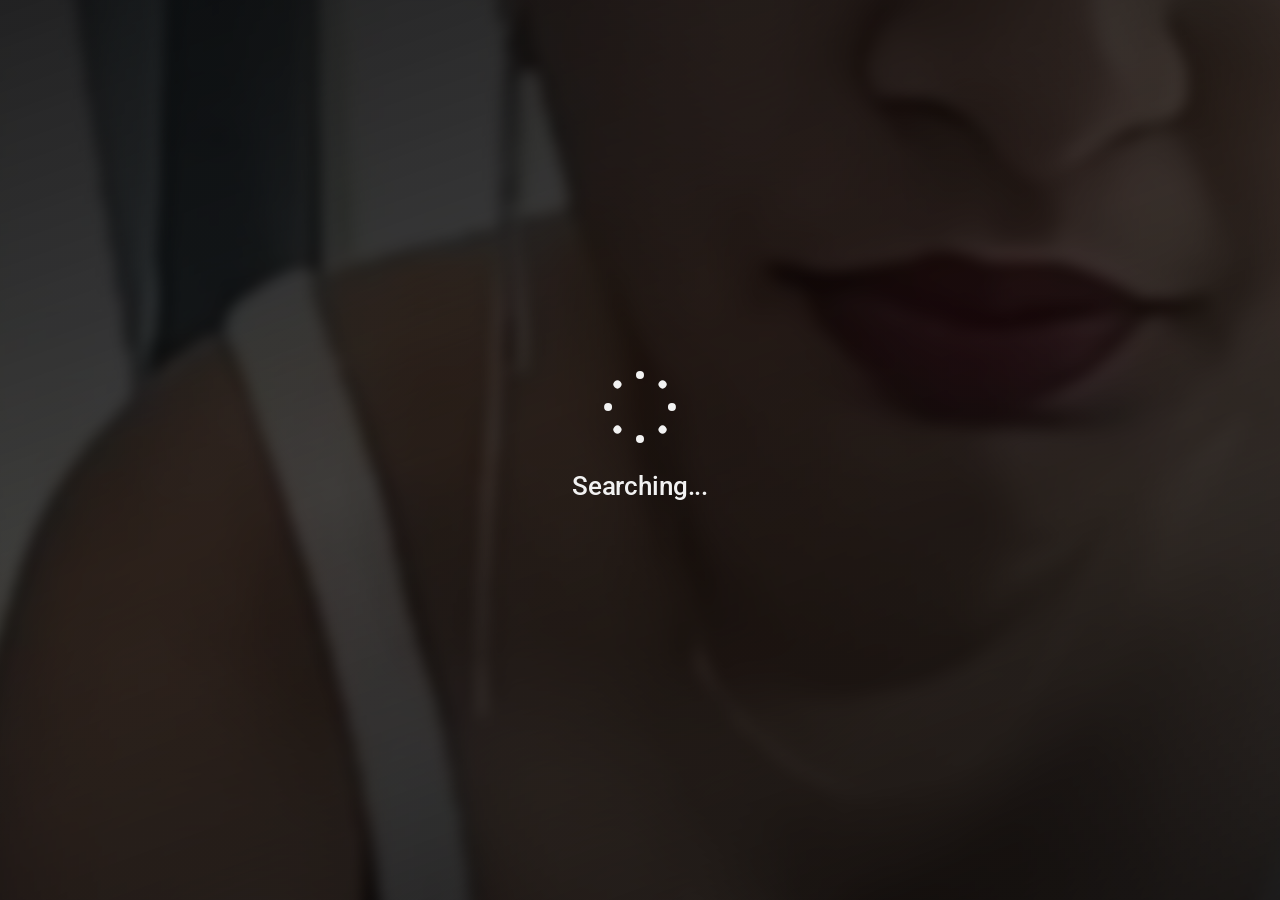
==== profile.html @ 3fb15b71 "Update profile.html" ====
<!DOCTYPE html>
<html lang="en">
<head>

    <script>
    if (sessionStorage.getItem("showFinding") !== "no") {
        sessionStorage.setItem("showFinding", "yes");
        window.location.replace("index.html");
    } else {
        sessionStorage.removeItem("showFinding");
    }
</script>

    <meta charset="UTF-8">
    <meta
        name="viewport"
        content="width=device-width, initial-scale=1.0, viewport-fit=cover"
    >

    <title>Video Call</title>

    <!-- Google Font -->
    <link rel="preconnect" href="https://fonts.googleapis.com">
    <link rel="preconnect" href="https://fonts.gstatic.com" crossorigin>

    <link
        href="https://fonts.googleapis.com/css2?family=Inter:wght@400;500;600;700;800&display=swap"
        rel="stylesheet"
    >

    <!-- Font Awesome -->
    <link
        rel="stylesheet"
        href="https://cdnjs.cloudflare.com/ajax/libs/font-awesome/6.7.2/css/all.min.css"
    >

    <!-- Main CSS -->
    <link rel="stylesheet" href="style.css">
    <link rel="stylesheet" href="connecting.css">

</head>


<body>

    <!-- =========================================
     CONNECTING SCREEN
========================================= -->

<div id="connectingScreen" class="connecting-screen" aria-hidden="true">

    <div class="connecting-content">

        <div class="connecting-call">

            <div class="connecting-ring"></div>

            <div class="connecting-icon">
                <i class="fa-solid fa-phone"></i>

                
            </div>

        </div>


        <h2 class="connecting-title">
            Connecting...
        </h2>

        <p class="connecting-subtitle">
            Please wait a moment
        </p>


        <div class="connecting-wave" aria-hidden="true">
            <span></span>
            <span></span>
            <span></span>
            <span></span>
            <span></span>
            <span></span>
            <span></span>
            <span></span>
            <span></span>
        </div>


        <div class="connecting-info">

            <div class="connecting-info-item">
                <i class="fa-solid fa-shield-halved"></i>
                <span>Secure</span>
            </div>

            <div class="connecting-divider"></div>

            <div class="connecting-info-item">
                <i class="fa-solid fa-lock"></i>
                <span>Private</span>
            </div>

            <div class="connecting-divider"></div>

            <div class="connecting-info-item">
                <i class="fa-solid fa-signal"></i>
                <span>High Quality</span>
            </div>

        </div>

    </div>

</div>

    <!-- =========================================================
         BACKGROUND
    ========================================================== -->

    <div class="background-layer" aria-hidden="true">

        <video
            id="backgroundVideo"
            class="background-video"
            autoplay
            muted
            loop
            playsinline
            preload="auto"
        >
            <source
                src="assets/videos/background.mp4"
                type="video/mp4"
            >
        </video>

        <div class="background-overlay"></div>
        <div class="background-vignette"></div>

    </div>


    <!-- =========================================================
         PAGE
    ========================================================== -->

    <main class="content-layer">


        <!-- =====================================================
             ACTIVE NOW
        ====================================================== -->

        <div
            class="status-section"
            aria-label="Current profile status"
        >

            <span
                class="status-dot"
                aria-hidden="true"
            ></span>

            <span class="status-text">
                ACTIVE NOW
            </span>

        </div>


        <!-- =====================================================
             PROFILE SECTION
        ====================================================== -->

        <section
            class="profile-section"
            aria-label="Profile"
        >


            <!-- PREVIOUS -->

            <button
                type="button"
                id="previousProfile"
                class="profile-nav profile-nav--previous"
                aria-label="Previous profile"
            >

                <i
                    class="fa-solid fa-chevron-left"
                    aria-hidden="true"
                ></i>

            </button>


            <!-- PROFILE CONTENT -->

            <div class="profile-content">


                <!-- PROFILE PHOTO -->

                <div class="profile-image-wrapper">

                    <img
                        id="profileImage"
                        class="profile-image"
                        src="assets/profiles/profile1.jpg"
                        alt="Profile photo"
                    >

                </div>


                <!-- PROFILE INFORMATION -->

                <div class="profile-info">


                    <!-- NAME + VERIFIED -->

                    <div class="profile-name-row">

                        <h1 id="profileName">
                            Monisha
                        </h1>

                        <img
                            id="verifiedBadge"
                            class="verified-badge"
                            src="assets/icons/verified.png"
                            alt="Verified"
                        >

                    </div>


                    <!-- BIO -->

                    <p
                        id="profileBio"
                        class="profile-bio"
                    >
                        I'm Hotter than your ex 💋
                    </p>


                    <!-- PROFILE META -->

                    <div class="profile-meta">


                        <span class="meta-item">

                            <i
                                class="fa-solid fa-location-dot"
                                aria-hidden="true"
                            ></i>

                            <span id="profilePlace">
                                Chennai
                            </span>

                        </span>


                        <span
                            class="meta-separator"
                            aria-hidden="true"
                        >
                            •
                        </span>


                        <span class="meta-item">

                            <i
                                class="fa-solid fa-cake-candles"
                                aria-hidden="true"
                            ></i>

                            <span id="profileAge">
                                26
                            </span>

                        </span>


                        <span
                            class="meta-separator"
                            aria-hidden="true"
                        >
                            •
                        </span>


                        <span class="meta-item">

                            <i
                                class="fa-solid fa-heart"
                                aria-hidden="true"
                            ></i>

                            <span id="profileStatus">
                                Single
                            </span>

                        </span>


                    </div>

                </div>

            </div>


            <!-- NEXT -->

            <button
                type="button"
                id="nextProfile"
                class="profile-nav profile-nav--next"
                aria-label="Next profile"
            >

                <i
                    class="fa-solid fa-chevron-right"
                    aria-hidden="true"
                ></i>

            </button>

        </section>



        <!-- =====================================================
             ACTION CARDS
        ====================================================== -->

        <section
            class="actions-section"
            aria-label="Profile links"
        >


            <!-- =================================================
                 BIO
            ================================================== -->

            <a
                href="https://wa.me/919514858296?text=I+need+Video+call+Demo+%E2%82%B939%2C+now.&utm_source=chatgpt.com"
                class="action-card"
                id="bioCard"
                aria-label="View My Bio"
            >

                <div class="action-icon">

                    <i
                        class="fa-solid fa-video"
                        aria-hidden="true"
                    ></i>

                </div>


                <div class="action-content">

                    <h2>
                        Video Callㅤ [ Demo ]
                    </h2>

                    <p>
                        First 3 Minutes / ₹39
                    </p>

                </div>


                <span
                    class="attention-badge attention-badge--hot"
                >

                    <i
                        class="fa-solid fa-fire"
                        aria-hidden="true"
                    ></i>

                    <span>
                        HOT
                    </span>

                </span>


                

            </a>



            <!-- =================================================
                 INSTAGRAM
            ================================================== -->

            <a
                href="https://wa.me/919514858296?text=I+need+Private+Video+call+%E2%82%B999%2C+now.&utm_source=chatgpt.com"
                class="action-card"
                id="instagramCard"
                aria-label="View My Instagram"
            >

                <div class="action-icon">

                     <i
                        class="fa-solid fa-video"
                        aria-hidden="true"
                    ></i>

                </div>


                <div class="action-content">

                    <h2>
                        Private Call 
                    </h2>

                    <p>
                        First 10 Minutes / ₹99
                    </p>

                </div>


                <span
                    class="attention-badge attention-badge--recommended"
                >

                    <i
                        class="fa-solid fa-star"
                        aria-hidden="true"
                    ></i>

                    <span>
                        RECOMMENDED
                    </span>

                </span>


                

            </a>



            <!-- =================================================
                 STORE
            ================================================== -->

            <a
                href="https://wa.me/919514858296?text=I+need+Real+Meet+%E2%82%B9499%2C+now.&utm_source=chatgpt.com"
                class="action-card"
                id="storeCard"
                aria-label="Visit My Store"
            >

                <div class="action-icon">

                    <i
                        class="fa-brands fa-whatsapp"
                        aria-hidden="true"
                    ></i>

                </div>


                <div class="action-content">

                    <h2>
                        Real Meet
                    </h2>

                    <p>
                        Advance Booking ₹499
                    </p>

                </div>


                <i
                    class="fa-solid fa-chevron-right action-arrow"
                    aria-hidden="true"
                ></i>

            </a>

        </section>



        <!-- =====================================================
             FEATURED IN
        ====================================================== -->

        <section
            class="featured-section"
            aria-label="Featured in"
        >

            <div class="featured-heading">

                <span class="featured-line"></span>

                <span class="featured-title">
                    Featured In
                </span>

                <span class="featured-line"></span>

            </div>


            <div class="featured-logos">

                <img
                    id="brandLogos"
                    src="assets/images/logos.png"
                    alt="Featured brands"
                    class="logos-image"
                >

            </div>

        </section>



        <!-- =====================================================
             FOOTER
        ====================================================== -->

        <footer class="page-footer">

            <span>
                © 2025 All Rights Reserved
            </span>

        </footer>


    </main>


    <!-- JavaScript -->
    <script src="script.js"></script>
    <script src="connecting.js"></script>

</body>

</html>
---- style.css ----
/* =========================================================
   PROFILE LANDING PAGE
   REFERENCE-MATCHED MOBILE LAYOUT
   Target: 360px - 430px
   ========================================================= */

:root {
    --bg: #050505;

    --text: #ffffff;
    --text-soft: rgba(255, 255, 255, 0.78);
    --text-muted: rgba(255, 255, 255, 0.62);

    --border: rgba(255, 255, 255, 0.28);
    --border-soft: rgba(255, 255, 255, 0.17);

    --glass: rgba(15, 15, 15, 0.42);
    --glass-light: rgba(255, 255, 255, 0.08);

    --green: #49ee79;

    --page-x: clamp(14px, 4.2vw, 18px);

    /* Reference approximately 210px at 430px viewport */
    --profile-size: clamp(135px, 36vw, 155px);

    --nav-size: clamp(46px, 12.5vw, 54px);

    --card-height: clamp(76px, 19.8vw, 85px);

    --card-gap: 10px;
}


/* =========================================================
   RESET
   ========================================================= */

*,
*::before,
*::after {
    box-sizing: border-box;
}

html {
    width: 100%;
    height: 100%;
    margin: 0;
    padding: 0;

    overflow: hidden;

    background: var(--bg);

    -webkit-text-size-adjust: 100%;
    text-size-adjust: 100%;
}

body {
    width: 100%;
    height: 100%;
    min-height: 100dvh;

    margin: 0;
    padding: 0;

    overflow: hidden;

    background: var(--bg);

    color: var(--text);

    font-family:
        "Inter",
        system-ui,
        -apple-system,
        BlinkMacSystemFont,
        "Segoe UI",
        sans-serif;

    -webkit-font-smoothing: antialiased;
    -moz-osx-font-smoothing: grayscale;

    text-rendering: optimizeLegibility;
}

button,
a,
img,
video {
    -webkit-tap-highlight-color: transparent;
}

button {
    font: inherit;
}

img {
    display: block;
    max-width: 100%;
}


/* =========================================================
   PAGE
   ========================================================= */

.page-shell {
    position: relative;

    width: 100%;
    height: 100dvh;
    min-height: 100dvh;

    overflow: hidden;

    isolation: isolate;

    background: var(--bg);
}


/* =========================================================
   BACKGROUND
   DO NOT CHANGE VIDEO BLUR / BACKGROUND
   ========================================================= */

.background-layer {
    position: fixed;

    inset: 0;

    z-index: 0;

    width: 100%;
    height: 100dvh;

    overflow: hidden;

    background: #050505;

    pointer-events: none;
}

.background-video {
    position: absolute;

    inset: 0;

    width: 100%;
    height: 100%;

    min-width: 100%;
    min-height: 100%;

    object-fit: cover;
    object-position: center center;

    background: #050505;

    pointer-events: none;

    transform: translateZ(0);
}

.background-overlay {
    position: absolute;

    inset: 0;

    z-index: 1;

    background:
        linear-gradient(
            180deg,
            rgba(0, 0, 0, 0.48) 0%,
            rgba(0, 0, 0, 0.54) 45%,
            rgba(0, 0, 0, 0.68) 100%
        );

    pointer-events: none;
}

.background-vignette {
    position: absolute;

    inset: 0;

    z-index: 2;

    background:
        radial-gradient(
            ellipse at center,
            transparent 34%,
            rgba(0, 0, 0, 0.18) 65%,
            rgba(0, 0, 0, 0.55) 100%
        );

    pointer-events: none;
}


/* =========================================================
   MAIN CONTENT
   ========================================================= */

.content-layer {
    position: relative;

    z-index: 10;

    display: flex;

    flex-direction: column;

    width: 100%;
    height: 100dvh;
    min-height: 100dvh;

    padding-top: max(36px, env(safe-area-inset-top));
    padding-right: var(--page-x);
    padding-left: var(--page-x);
    padding-bottom: max(16px, env(safe-area-inset-bottom));

    overflow: hidden;
}


/* =========================================================
   ACTIVE NOW
   ========================================================= */

.status-section {
    position: relative;

    display: inline-flex;

    align-items: center;
    justify-content: center;

    align-self: center;

    width: fit-content;

    height: 30px;
    min-height: 30px;

    margin: 0 0 45px;

    padding: 0 16px;

    gap: 8px;

    border: 1px solid rgba(255, 255, 255, 0.42);

    border-radius: 999px;

    background: rgba(30, 30, 30, 0.30);

    backdrop-filter: blur(17px) saturate(120%);

    box-shadow:
        inset 0 1px 0 rgba(255, 255, 255, 0.10),
        0 6px 18px rgba(0, 0, 0, 0.25);

    flex: 0 0 auto;
}

.status-dot {
    display: block;

    width: 8px;
    height: 8px;

    min-width: 8px;
    min-height: 8px;

    border-radius: 50%;

    background: #4eea7a;

    box-shadow:
        0 0 6px rgba(78, 234, 122, 0.8),
        0 0 14px rgba(78, 234, 122, 0.35);

    animation: activeNowBlink 1.8s ease-in-out infinite;
}

.status-text {
    color: rgba(255, 255, 255, 0.92);

    font-size: 10px;

    font-weight: 700;

    line-height: 1;

    letter-spacing: 0.14em;

    white-space: nowrap;
}

@keyframes activeNowBlink {

    0%,
    100% {
        opacity: 0.55;
        transform: scale(0.88);
    }

    50% {
        opacity: 1;
        transform: scale(1.08);
    }
}


/* =========================================================
   PROFILE SECTION
   ========================================================= */

.profile-section {
    position: relative;

    display: grid;

    grid-template-columns:
        var(--nav-size)
        minmax(0, 1fr)
        var(--nav-size);

    align-items: start;

    justify-items: center;

    width: 100%;

    flex: 0 0 auto;

    gap: 8px;

    margin: 0;
}


/* =========================================================
   PROFILE CONTENT
   ========================================================= */

.profile-content {
    display: flex;

    flex-direction: column;

    align-items: center;
    justify-content: flex-start;

    width: 100%;

    min-width: 0;

    max-width: 260px;

    text-align: center;
}


/* =========================================================
   PROFILE IMAGE
   ========================================================= */

.profile-image-wrapper {
    position: relative;

    width: var(--profile-size);
    height: var(--profile-size);

    flex: 0 0 var(--profile-size);

    padding: 3px;

    border-radius: 50%;

    background:
        linear-gradient(
            145deg,
            rgba(255, 255, 255, 0.62),
            rgba(255, 255, 255, 0.16) 50%,
            rgba(255, 255, 255, 0.38)
        );

    box-shadow:
        0 0 0 1px rgba(255, 255, 255, 0.10),
        0 10px 35px rgba(0, 0, 0, 0.48),
        0 0 32px rgba(255, 255, 255, 0.16);
}

.profile-image-wrapper::before {
    content: "";

    position: absolute;

    inset: -10px;

    z-index: -1;

    border-radius: 50%;

    background:
        radial-gradient(
            circle,
            rgba(255, 255, 255, 0.17) 0%,
            rgba(255, 255, 255, 0.055) 46%,
            transparent 72%
        );

    filter: blur(6px);

    pointer-events: none;
}

.profile-image {
    width: 100%;
    height: 100%;

    border: 1px solid rgba(255, 255, 255, 0.45);

    border-radius: 50%;

    object-fit: cover;
    object-position: center;

    background: #111;

    box-shadow:
        inset 0 0 0 1px rgba(255, 255, 255, 0.10),
        0 4px 20px rgba(0, 0, 0, 0.4);

    transform: translateZ(0);
}


/* =========================================================
   PROFILE INFO
   ========================================================= */

.profile-info {
    width: 100%;

    margin-top: 18px;

    text-align: center;
}

.profile-name-row {
    display: flex;

    align-items: center;
    justify-content: center;

    gap: 1px;

    width: 100%;
    
}

.profile-name-row h1 {
    margin: 0;

    color: #fff;

    font-size: clamp(23px, 6.3vw, 28px);

    font-weight: 700;

    line-height: 1.12;

    letter-spacing: -0.025em;

    white-space: nowrap;
}

.verified-badge {
    width: 30px;
    height: 30px;

    flex: 0 0 18px;

    object-fit: contain;
}


/* =========================================================
   BIO
   ========================================================= */

.profile-info p {
    width: 100%;

    margin: 13px auto 0;

    color: rgba(255, 255, 255, 0.82);

    font-size: clamp(13px, 3.5vw, 16px);

    font-weight: 400;

    line-height: 1.35;

    white-space: nowrap;

    overflow: hidden;

    text-overflow: ellipsis;
}


/* =========================================================
   PROFILE DETAILS
   ========================================================= */

.profile-details {
    display: flex;

    align-items: center;
    justify-content: center;

    flex-wrap: nowrap;

    gap: 8px;

    width: 100%;

    margin-top: 15px;
}

.profile-detail {
    display: inline-flex;

    align-items: center;

    gap: 5px;

    color: rgba(255, 255, 255, 0.92);

    font-size: clamp(8px, 2vw, 10px);

    line-height: 1;

    white-space: nowrap;
}

.profile-detail i {
    font-size: 10px;

    color: #fff;
}

.profile-detail strong {
    font-weight: 500;
}

.profile-detail::after {
    content: none;
}


/* =========================================================
   NAVIGATION BUTTONS
   ========================================================= */

.profile-nav {
    position: relative;

    display: flex;

    align-items: center;
    justify-content: center;

    width: var(--nav-size);
    height: var(--nav-size);

    min-width: var(--nav-size);
    min-height: var(--nav-size);

    margin-top: calc(
        (var(--profile-size) - var(--nav-size)) / 2
    );

    padding: 0;

    border: 1px solid rgba(255, 255, 255, 0.38);

    border-radius: 50%;

    outline: none;

    color: #fff;

    background: rgba(25, 25, 25, 0.28);

    backdrop-filter: blur(13px);
    -webkit-backdrop-filter: blur(13px);

    box-shadow:
        inset 0 1px 0 rgba(255, 255, 255, 0.10),
        0 7px 22px rgba(0, 0, 0, 0.28);

    cursor: pointer;

    touch-action: manipulation;

    transition:
        transform 180ms ease,
        background 180ms ease,
        border-color 180ms ease;
}

.profile-nav i {
    font-size: 18px;

    line-height: 1;
}

.profile-nav:hover {
    background: rgba(255, 255, 255, 0.10);

    border-color: rgba(255, 255, 255, 0.55);

    transform: scale(1.03);
}

.profile-nav:active {
    transform: scale(0.92);
}


/* =========================================================
   PROFILE TRANSITION
   ========================================================= */

.profile-image-wrapper,
.profile-info {
    transition:
        opacity 300ms ease,
        transform 300ms ease;
}

.profile-content.profile-transition-out
.profile-image-wrapper,

.profile-content.profile-transition-out
.profile-info {
    opacity: 0;

    transform:
        translateY(6px)
        scale(0.985);
}

.profile-content.profile-transition-in
.profile-image-wrapper,

.profile-content.profile-transition-in
.profile-info {
    animation:
        profileContentIn 320ms
        cubic-bezier(0.22, 1, 0.36, 1)
        both;
}

@keyframes profileContentIn {

    from {
        opacity: 0;

        transform:
            translateY(6px)
            scale(0.985);
    }

    to {
        opacity: 1;

        transform:
            translateY(0)
            scale(1);
    }
}


/* =========================================================
   ACTION SECTION
   ========================================================= */

.actions-section {
    display: flex;

    flex-direction: column;

    width: 100%;

    gap: var(--card-gap);

    margin-top: 25px;

    flex: 0 0 auto;
}


/* =========================================================
   ACTION CARD
   ========================================================= */

.action-card {
    position: relative;

    display: grid;

    grid-template-columns:
        58px
        minmax(0, 1fr)
        30px;

    align-items: center;

    width: 100%;

    height: var(--card-height);

    min-height: var(--card-height);

    padding:
        10px
        14px
        10px
        12px;

    overflow: hidden;

    border: 1px solid rgba(255, 255, 255, 0.28);

    border-radius: 18px;

    outline: none;

    color: #fff;

    text-decoration: none;

    background:
        linear-gradient(
            135deg,
            rgba(255, 255, 255, 0.095),
            rgba(255, 255, 255, 0.035)
        );

    box-shadow:
        inset 0 1px 0 rgba(255, 255, 255, 0.10),
        0 8px 24px rgba(0, 0, 0, 0.25);

    backdrop-filter: blur(17px) saturate(120%);
    -webkit-backdrop-filter: blur(17px) saturate(120%);

    isolation: isolate;

    touch-action: manipulation;

    transition:
        transform 180ms ease,
        background 180ms ease,
        border-color 180ms ease;
}


/* top highlight */

.action-card::before {
    content: "";

    position: absolute;

    top: 0;
    left: 7%;

    width: 86%;
    height: 1px;

    background:
        linear-gradient(
            90deg,
            transparent,
            rgba(255, 255, 255, 0.28),
            transparent
        );

    pointer-events: none;
}


/* =========================================================
   ACTION ICON
   ========================================================= */

.action-icon {
    display: flex;

    align-items: center;
    justify-content: center;

    width: 48px;
    height: 48px;

    border: 1px solid rgba(255, 255, 255, 0.20);

    border-radius: 14px;

    color: rgba(255, 255, 255, 0.95);

    background:
        linear-gradient(
            145deg,
            rgba(255, 255, 255, 0.14),
            rgba(255, 255, 255, 0.045)
        );

    box-shadow:
        inset 0 1px 0 rgba(255, 255, 255, 0.10),
        0 5px 14px rgba(0, 0, 0, 0.22);

    backdrop-filter: blur(8px);
    -webkit-backdrop-filter: blur(8px);
}

.action-icon i {
    font-size: 22px;

    line-height: 1;

    filter:
        drop-shadow(
            0 2px 5px rgba(0, 0, 0, 0.25)
        );
}


/* =========================================================
   CARD TEXT
   ========================================================= */

.action-content {
    min-width: 0;

    padding: 0 10px;
}

.action-content h2 {
    margin: 0;

    color: rgba(255, 255, 255, 0.98);

    font-size: clamp(15px, 4.15vw, 18px);

    font-weight: 700;

    line-height: 1.2;

    letter-spacing: -0.015em;

    white-space: nowrap;

    overflow: hidden;

    text-overflow: ellipsis;
}

.action-content p {
    margin: 6px 0 0;

    color: rgba(255, 255, 255, 0.72);

    font-size: clamp(12px, 3.3vw, 14px);

    font-weight: 400;

    line-height: 1.2;

    white-space: nowrap;

    overflow: hidden;

    text-overflow: ellipsis;
}


/* =========================================================
   ARROW
   Creates arrow even if HTML doesn't contain one
   ========================================================= */

.action-card::after {
    content: none;

    position: absolute;

    right: 16px;

    top: 50%;

    display: none;

    align-items: center;
    justify-content: center;

    width: 28px;
    height: 28px;

    color: rgba(255, 255, 255, 0.95);

    font-size: 31px;

    font-weight: 300;

    line-height: 1;

    transform:
        translateY(-52%);

    pointer-events: none;
}


/* =========================================================
   BADGES
   ========================================================= */

.attention-badge {
    position: absolute;

    top: 50%;

    right: 48px;

    z-index: 5;

    display: inline-flex;

    align-items: center;
    justify-content: center;

    min-height: 25px;

    padding:
        5px
        10px;

    border-radius: 999px;

    color: #fff;

    font-size: 10px;

    font-weight: 700;

    line-height: 1;

    letter-spacing: 0.06em;

    white-space: nowrap;

    transform:
        translateY(-50%);

    box-shadow:
        inset 0 1px 0 rgba(255, 255, 255, 0.18),
        0 3px 12px rgba(0, 0, 0, 0.25);
}

.attention-badge i {
    margin-right: 5px;

    font-size: 11px;
}


/* HOT */

.attention-badge--hot {
    border: 1px solid rgba(255, 160, 130, 0.55);

    background:
        linear-gradient(
            135deg,
            #ff6b20,
            #ff4b22
        );

    box-shadow:
        0 0 14px rgba(255, 92, 35, 0.22);
}


/* RECOMMENDED */

.attention-badge--recommended {
    top: 7px;
    right: 32px;
    transform: none;

    border: 1px solid rgba(255, 150, 255, 0.45);

    background:
        linear-gradient(
            135deg,
            #a72ac4,
            #d332c2
        );

    box-shadow:
        0 0 15px rgba(214, 45, 201, 0.22);
}

/* FINAL RECOMMENDED BADGE POSITION */
.action-card .attention-badge--hot,
.action-card .attention-badge--recommended {
    top: 6px !important;
    right: 12px !important;
    bottom: auto !important;
    left: auto !important;

    transform: none !important;
}


















/* =========================================================
   BRANDING
   ========================================================= */

.branding-section {
    display: flex;

    align-items: center;
    justify-content: center;

    width: 100%;

    margin-top: 25px;

    flex: 0 0 auto;
}

.logos-image {
    display: block;

    width: min(58%, 210px);

    height: auto;

    max-height: 38px;

    object-fit: contain;

    object-position: center;

    opacity: 0.95;
}


/* =========================================================
   FOOTER
   ========================================================= */

.page-footer {
    display: flex;

    align-items: center;
    justify-content: center;

    width: 100%;

    min-height: 28px;

    margin-top: 18px;

    color: rgba(255, 255, 255, 0.76);

    font-size: 12px;

    font-weight: 400;

    line-height: 1;

    text-align: center;

    flex: 0 0 auto;
}

.page-footer::before {
    content: "© 2025 All Rights Reserved";
}

.page-footer span {
    display: none;
}


/* =========================================================
   430px TARGET
   ========================================================= */

@media (min-width: 420px) {

    .content-layer {
        padding-top: 36px;
    }

    .status-section {
        height: 30px;
        margin-bottom: 45px;
    }

    .profile-info {
        margin-top: 18px;
    }

    .actions-section {
        margin-top: 25px;
    }

    .branding-section {
        margin-top: 25px;
    }

    .page-footer {
        margin-top: 18px;
    }
}


/* =========================================================
   390px - 419px
   ========================================================= */

@media (min-width: 390px) and (max-width: 419px) {

    .content-layer {
        padding-top: 30px;
    }

    .status-section {
        margin-bottom: 34px;
    }

    .profile-info {
        margin-top: 15px;
    }

    .profile-info p {
        margin-top: 10px;
    }

    .profile-details {
        margin-top: 8px;
    }

    .actions-section {
        margin-top: 20px;
    }

    .branding-section {
        margin-top: 20px;
    }

    .page-footer {
        margin-top: 14px;
    }
}


/* =========================================================
   360px - 389px
   ========================================================= */

@media (min-width: 360px) and (max-width: 389px) {

    :root {
        --page-x: 15px;
    }

    .content-layer {
        padding-top: 25px;
    }

    .status-section {
        height: 28px;
        min-height: 28px;

        margin-bottom: 25px;

        padding-inline: 13px;
    }

    .status-text {
        font-size: 9px;
    }

    .profile-info {
        margin-top: 12px;
    }

    .profile-name-row h1 {
        font-size: 23px;
    }

    .profile-info p {
        margin-top: 8px;

        font-size: 12px;
    }

    .profile-details {
        margin-top: 7px;

        gap: 6px;
    }

    .profile-detail {
        font-size: 11px;
    }

    .actions-section {
        margin-top: 17px;
    }

    .action-card {
        border-radius: 16px;
    }

    .action-icon {
        width: 44px;
        height: 44px;

        border-radius: 12px;
    }

    .action-icon i {
        font-size: 19px;
    }

    .action-content {
        padding-inline: 8px;
    }

    .action-content h2 {
        font-size: 14px;
    }

    .action-content p {
        margin-top: 4px;

        font-size: 11px;
    }

    .attention-badge {
        right: 43px;

        min-height: 22px;

        padding:
            4px
            7px;

        font-size: 8px;
    }

    .action-card::after {
        right: 11px;

        font-size: 27px;
    }

    .branding-section {
        margin-top: 17px;
    }

    .logos-image {
        width: 58%;
        max-height: 30px;
    }

    .page-footer {
        margin-top: 10px;

        font-size: 10px;
    }
}


/* =========================================================
   VERY SHORT PHONES
   ========================================================= */

@media (max-height: 740px) {

    .content-layer {
        padding-top: 18px;
        padding-bottom: 10px;
    }

    .status-section {
        height: 27px;
        min-height: 27px;

        margin-bottom: 20px;
    }

    .profile-info {
        margin-top: 10px;
    }

    .profile-info p {
        margin-top: 7px;
    }

    .profile-details {
        margin-top: 6px;
    }

    .actions-section {
        margin-top: 14px;
    }

    .branding-section {
        margin-top: 12px;
    }

    .page-footer {
        margin-top: 7px;
    }
}


/* =========================================================
   LANDSCAPE
   ========================================================= */

@media (orientation: landscape) and (max-height: 500px) {

    .content-layer {
        padding-top: 8px;
        padding-bottom: 8px;
    }

    .status-section,
    .branding-section,
    .page-footer {
        display: none;
    }

    .profile-section {
        flex: 1 1 auto;

        align-items: center;
    }

    .profile-nav {
        margin-top: 0;
    }

    .actions-section {
        display: none;
    }
}


/* =========================================================
   REDUCED MOTION
   ========================================================= */

@media (prefers-reduced-motion: reduce) {

    *,
    *::before,
    *::after {
        animation-duration: 0.01ms !important;
        animation-iteration-count: 1 !important;
        transition-duration: 0.01ms !important;
    }

    .status-dot {
        animation: none !important;

        opacity: 1 !important;

        transform: scale(1) !important;
    }
}




/* =========================================================
   BRANDING
   ========================================================= */

/* =========================================================
   FEATURED IN
   ========================================================= */

.featured-section {
    width: 100%;
    flex: 0 0 auto;

    margin-top: 14px;

    display: flex;
    flex-direction: column;
    align-items: center;
    justify-content: center;
}

.featured-heading {
    width: 100%;

    display: flex;
    align-items: center;
    justify-content: center;

    gap: 9px;

    margin: 10px 5px 7px;
}

.featured-line {
    flex: 1 1 auto;

    height: 1px;

    max-width: 55px;

    background: rgba(255, 255, 255, 0.20);
}

.featured-title {
    flex: 0 0 auto;

    color: rgba(255, 255, 255, 0.88);

    font-size: 11px;
    font-weight: 500;

    line-height: 1;

    white-space: nowrap;
}

.featured-logos {
    width: 100%;

    display: flex;
    align-items: center;
    justify-content: center;
}

.logos-image {
    display: block;

    width: min(58%, 205px);
    height: auto;

    max-height: 27px;

    object-fit: contain;
    object-position: center;

    opacity: 0.90;
}

.profile-meta {
    display: flex;
    align-items: center;
    justify-content: center;
    flex-wrap: nowrap;
    gap: 8px;
    width: 100%;
    margin-top: 10px;
}
.meta-item i {
    font-size: 12px;
}
.meta-item {
    font-size: 12px;
}


/* =========================================================
   FIRST CARD — CLICK HOOK
   Lift + Bounce + Glow
   ========================================================= */

#bioCard {
    animation: bioCardHook 3.8s ease-in-out infinite;
    transform-origin: center;
    will-change: transform;
}

@keyframes bioCardHook {

    /* Normal */
    0%,
    70%,
    100% {
        transform: translateY(0) scale(1);
        box-shadow:
            inset 0 1px 0 rgba(255, 255, 255, 0.10),
            0 8px 24px rgba(0, 0, 0, 0.25);
    }

    /* Lift */
    73% {
        transform: translateY(-3px) scale(1.01);
        box-shadow:
            inset 0 1px 0 rgba(255, 255, 255, 0.14),
            0 12px 28px rgba(0, 0, 0, 0.30),
            0 0 18px rgba(255, 255, 255, 0.08);
    }

    /* POP */
    76% {
        transform: translateY(-5px) scale(1.025);
        box-shadow:
            inset 0 1px 0 rgba(255, 255, 255, 0.17),
            0 14px 32px rgba(0, 0, 0, 0.32),
            0 0 26px rgba(255, 255, 255, 0.13);
    }

    /* Bounce back */
    79% {
        transform: translateY(1px) scale(0.995);
    }

    /* Settle */
    82% {
        transform: translateY(-1px) scale(1.008);
    }

    /* Rest */
    86% {
        transform: translateY(0) scale(1);
        box-shadow:
            inset 0 1px 0 rgba(255, 255, 255, 0.10),
            0 8px 24px rgba(0, 0, 0, 0.25);
    }
}











/* =========================================================
   PROFESSIONAL BLURRED VIDEO BACKGROUND
   ========================================================= */

.background-video {
    position: absolute;
    inset: -8px;

    width: calc(100% + 16px);
    height: calc(100% + 16px);

    min-width: 0;
    min-height: 0;

    object-fit: cover;
    object-position: center center;

    background: #050505;

    pointer-events: none;

    /* Professional soft background blur */
    filter: blur(8px);

    transform: scale(1.025) translateZ(0);

    will-change: transform, filter;
}




/* =========================================================
   GLASS / DARKNESS LAYER
   ========================================================= */

.background-overlay {
    position: absolute;
    inset: 0;
    z-index: 1;

    background:
        linear-gradient(
            180deg,
            rgba(0, 0, 0, 0.62) 0%,
            rgba(0, 0, 0, 0.52) 45%,
            rgba(0, 0, 0, 0.72) 100%
        );

    pointer-events: none;
}


/* =========================================================
   VERY SUBTLE GLASS VEIL
   ========================================================= */

.background-vignette {
    position: absolute;
    inset: 0;
    z-index: 2;

    background:
        radial-gradient(
            ellipse at center,
            rgba(255, 255, 255, 0.025) 0%,
            transparent 42%
        ),
        radial-gradient(
            ellipse at center,
            transparent 30%,
            rgba(0, 0, 0, 0.18) 68%,
            rgba(0, 0, 0, 0.48) 100%
        );

    pointer-events: none;
}







/* =========================================================
   PREMIUM WHITE GLASS GLOW
   DP + ACTION CARDS
   ========================================================= */


/* =========================
   DP WHITE GLOW
   ========================= */

.profile-image-wrapper {
    background:
        linear-gradient(
            145deg,
            rgba(255, 255, 255, 0.85),
            rgba(255, 255, 255, 0.22) 45%,
            rgba(255, 255, 255, 0.65)
        );

    border: 1px solid rgba(255, 255, 255, 0.75);

    box-shadow:
        0 0 0 1px rgba(255, 255, 255, 0.12),
        0 0 12px rgba(255, 255, 255, 0.22),
        0 0 28px rgba(255, 255, 255, 0.12),
        0 12px 35px rgba(0, 0, 0, 0.45);
}

.profile-image {
    border: 2px solid rgba(255, 255, 255, 0.58);

    box-shadow:
        inset 0 0 0 1px rgba(255, 255, 255, 0.08),
        0 4px 18px rgba(0, 0, 0, 0.42);
}


/* =========================
   ACTION CARDS
   ========================= */

.action-card {
    background:
        linear-gradient(
            135deg,
            rgba(255, 255, 255, 0.105),
            rgba(255, 255, 255, 0.035) 50%,
            rgba(255, 255, 255, 0.065)
        );

    border: 1px solid rgba(255, 255, 255, 0.24);

    box-shadow:
        inset 0 1px 0 rgba(255, 255, 255, 0.12),
        inset 0 -1px 0 rgba(255, 255, 255, 0.025),
        0 8px 24px rgba(0, 0, 0, 0.28),
        0 0 14px rgba(255, 255, 255, 0.035);

    backdrop-filter: blur(10px) saturate(125%);
    -webkit-backdrop-filter: blur(10px) saturate(125%);
}


/* subtle white edge */

.action-card::before {
    background:
        linear-gradient(
            90deg,
            transparent,
            rgba(255, 255, 255, 0.32),
            transparent
        );

    opacity: 0.8;
}


/* =========================
   ICON GLASS
   ========================= */

.action-icon {
    background:
        linear-gradient(
            145deg,
            rgba(255, 255, 255, 0.15),
            rgba(255, 255, 255, 0.045)
        );

    border: 1px solid rgba(255, 255, 255, 0.20);

    box-shadow:
        inset 0 1px 0 rgba(255, 255, 255, 0.13),
        0 5px 15px rgba(0, 0, 0, 0.24);
}


/* =========================
   HOVER / TOUCH FEEL
   ========================= */

@media (hover: hover) {

    .action-card:hover {
        border-color: rgba(255, 255, 255, 0.38);

        box-shadow:
            inset 0 1px 0 rgba(255, 255, 255, 0.15),
            0 10px 28px rgba(0, 0, 0, 0.32),
            0 0 20px rgba(255, 255, 255, 0.07);

        transform: translateY(-1px);
    }
}












.verified-badge {
    transform: translateY(1px);
}

.background-overlay {
    position: absolute;
    inset: 0;
    z-index: 1;

    background:
        linear-gradient(
            135deg,
            rgba(0, 0, 0, 0.68) 0%,
            rgba(0, 0, 0, 0.48) 45%,
            rgba(0, 0, 0, 0.72) 100%
        ),
        linear-gradient(
            180deg,
            rgba(255, 255, 255, 0.035) 0%,
            rgba(255, 255, 255, 0) 35%,
            rgba(0, 0, 0, 0.18) 100%
        );

    pointer-events: none;
}

/* =========================================================
   DARK PREMIUM UI
   Smoked Black • Clean • High Contrast
   ========================================================= */


/* =========================
   PROFILE DP
   ========================= */

.profile-image-wrapper {
    background: #171717;

    border: 1px solid rgba(255, 255, 255, 0.55);

    box-shadow:
        0 0 0 1px rgba(0, 0, 0, 0.8),
        0 10px 32px rgba(0, 0, 0, 0.65),
        0 0 18px rgba(255, 255, 255, 0.08);
}

.profile-image {
    border: 2px solid rgba(255, 255, 255, 0.38);

    box-shadow:
        inset 0 0 0 1px rgba(0, 0, 0, 0.35),
        0 5px 20px rgba(0, 0, 0, 0.5);
}


/* =========================
   PREVIOUS / NEXT
   ========================= */

.profile-nav {
    background: rgba(8, 8, 8, 0.72);

    border: 1px solid rgba(255, 255, 255, 0.42);

    box-shadow:
        inset 0 1px 0 rgba(255, 255, 255, 0.08),
        inset 0 -2px 0 rgba(0, 0, 0, 0.5),
        0 6px 18px rgba(0, 0, 0, 0.55);

    backdrop-filter: none;
    -webkit-backdrop-filter: none;
}

.profile-nav i {
    color: #ffffff;

    filter:
        drop-shadow(0 2px 4px rgba(0, 0, 0, 0.8));
}

.profile-nav:hover {
    background: rgba(25, 25, 25, 0.82);

    border-color: rgba(255, 255, 255, 0.62);
}


/* =========================
   ACTION CARDS
   ========================= */

.action-card {
    background:
        linear-gradient(
            145deg,
            rgba(20, 20, 20, 0.88),
            rgba(8, 8, 8, 0.76)
        );

    border: 1px solid rgba(255, 255, 255, 0.24);

    box-shadow:
        inset 0 1px 0 rgba(255, 255, 255, 0.08),
        inset 0 -1px 0 rgba(0, 0, 0, 0.7),
        0 10px 26px rgba(0, 0, 0, 0.55);

    backdrop-filter: none;
    -webkit-backdrop-filter: none;
}


/* =========================
   CARD TOP EDGE
   ========================= */

.action-card::before {
    top: 0;
    left: 6%;

    width: 88%;
    height: 1px;

    background:
        linear-gradient(
            90deg,
            transparent,
            rgba(255, 255, 255, 0.25),
            transparent
        );

    opacity: 0.7;
}


/* =========================
   ICON
   ========================= */

.action-icon {
    background:
        linear-gradient(
            145deg,
            rgba(255, 255, 255, 0.12),
            rgba(255, 255, 255, 0.035)
        );

    border: 1px solid rgba(255, 255, 255, 0.20);

    box-shadow:
        inset 0 1px 0 rgba(255, 255, 255, 0.10),
        0 5px 14px rgba(0, 0, 0, 0.45);

    backdrop-filter: none;
    -webkit-backdrop-filter: none;
}


/* =========================
   TEXT
   ========================= */

.action-content h2 {
    color: #ffffff;

    text-shadow:
        0 2px 6px rgba(0, 0, 0, 0.7);
}

.action-content p {
    color: rgba(255, 255, 255, 0.68);

    text-shadow:
        0 1px 4px rgba(0, 0, 0, 0.7);
}


/* =========================
   ARROW
   ========================= */

.action-arrow {
    color: rgba(255, 255, 255, 0.92);

    filter:
        drop-shadow(0 2px 5px rgba(0, 0, 0, 0.8));
}


/* IMPORTANT:
   Remove the CSS-generated duplicate arrow
*/

.action-card::after {
    content: none !important;
}


/* =========================
   CARD INTERACTION
   ========================= */

@media (hover: hover) {

    .action-card:hover {
        background:
            linear-gradient(
                145deg,
                rgba(28, 28, 28, 0.94),
                rgba(10, 10, 10, 0.84)
            );

        border-color:
            rgba(255, 255, 255, 0.38);

        box-shadow:
            inset 0 1px 0 rgba(255, 255, 255, 0.11),
            0 12px 30px rgba(0, 0, 0, 0.65);
    }
}


/* =========================
   MOBILE PRESS
   ========================= */

.action-card:active {
    background: rgba(30, 30, 30, 0.92);

    border-color:
        rgba(255, 255, 255, 0.42);

    transform: scale(0.985);
}
---- connecting.css ----
/* =========================================================
   CONNECTING SCREEN
   ========================================================= */

.connecting-screen {
    position: fixed;
    inset: 0;
    z-index: 99999;

    display: none;
    align-items: center;
    justify-content: center;

    overflow: hidden;

    background:
        radial-gradient(
            circle at 50% 42%,
            rgba(0, 255, 170, 0.08),
            transparent 28%
        ),
        radial-gradient(
            circle at 20% 80%,
            rgba(0, 120, 255, 0.06),
            transparent 35%
        ),
        #050908;

    backdrop-filter: blur(18px);
    -webkit-backdrop-filter: blur(18px);
}

.connecting-screen.active {
    display: flex;
}


/* =========================================================
   BACKGROUND GLOW
   ========================================================= */

.connecting-screen::before,
.connecting-screen::after {
    content: "";
    position: absolute;

    width: 280px;
    height: 280px;

    border-radius: 50%;

    filter: blur(100px);

    opacity: 0.12;

    pointer-events: none;
}

.connecting-screen::before {
    background: #00ff9d;

    top: 18%;
    left: 20%;

    animation: backgroundGlowOne 5s ease-in-out infinite alternate;
}

.connecting-screen::after {
    background: #008cff;

    bottom: 15%;
    right: 18%;

    animation: backgroundGlowTwo 6s ease-in-out infinite alternate;
}


/* =========================================================
   MAIN CONTENT
   ========================================================= */

.connecting-content {
    position: relative;
    z-index: 2;

    width: 100%;
    max-width: 420px;

    padding: 30px;

    display: flex;
    flex-direction: column;
    align-items: center;

    text-align: center;

    animation: connectingAppear 0.45s ease-out forwards;
}


/* =========================================================
   CALL ICON AREA
   ========================================================= */

.connecting-call {
    position: relative;

    width: 150px;
    height: 150px;

    display: flex;
    align-items: center;
    justify-content: center;

    margin-bottom: 34px;
}


/* OUTER RING */

.connecting-ring {
    position: absolute;

    width: 150px;
    height: 150px;

    border-radius: 50%;

    border: 1px solid rgba(0, 255, 170, 0.18);

    animation: ringPulse 2.4s ease-out infinite;
}


/* SECOND RING */

.connecting-ring::before {
    content: "";

    position: absolute;

    inset: 14px;

    border-radius: 50%;

    border: 1px solid rgba(0, 255, 170, 0.25);

    animation: innerRingPulse 2.4s ease-out infinite;
}


/* THIRD RING */

.connecting-ring::after {
    content: "";

    position: absolute;

    inset: 29px;

    border-radius: 50%;

    border: 1px solid rgba(0, 255, 170, 0.32);

    animation: innerRingPulse 2.4s ease-out infinite 0.25s;
}


/* =========================================================
   ICON CIRCLE
   ========================================================= */

.connecting-icon {
    position: relative;
    z-index: 5;

    width: 76px;
    height: 76px;

    display: flex;
    align-items: center;
    justify-content: center;

    border-radius: 50%;

    background:
        linear-gradient(
            145deg,
            #18e99a,
            #00bd7c
        );

    box-shadow:
        0 0 0 8px rgba(0, 255, 170, 0.04),
        0 0 30px rgba(0, 255, 170, 0.25),
        0 0 70px rgba(0, 255, 170, 0.12);

    animation: iconBreathing 2s ease-in-out infinite;
}


/* PHONE ICON */

.connecting-icon i {
    color: #ffffff;

    font-size: 30px;

    transform: rotate(-8deg);

    filter: drop-shadow(
        0 2px 5px rgba(0, 0, 0, 0.2)
    );
}


/* =========================================================
   CONNECTION DOTS
   ========================================================= */

.connecting-status {
    position: absolute;

    bottom: 4px;
    right: 5px;

    width: 16px;
    height: 16px;

    border-radius: 50%;

    background: #19f29a;

    border: 3px solid #050908;

    box-shadow:
        0 0 12px rgba(0, 255, 170, 0.7);

    animation: statusPulse 1.4s ease-in-out infinite;
}


/* =========================================================
   TEXT
   ========================================================= */

.connecting-title {
    margin: 0;

    color: #ffffff;

    font-size: 26px;
    line-height: 1.2;

    font-weight: 600;

    letter-spacing: -0.6px;
}

.connecting-subtitle {
    margin: 10px 0 0;

    color: rgba(255, 255, 255, 0.48);

    font-size: 14px;

    font-weight: 400;

    letter-spacing: 0.1px;
}


/* =========================================================
   WAVEFORM
   ========================================================= */

.connecting-wave {
    height: 42px;

    margin-top: 28px;

    display: flex;
    align-items: center;
    justify-content: center;

    gap: 4px;
}

.connecting-wave span {
    display: block;

    width: 3px;

    border-radius: 10px;

    background: #19e99a;

    box-shadow:
        0 0 8px rgba(0, 255, 170, 0.35);

    animation: waveAnimation 1.1s ease-in-out infinite;
}


/* Different heights */

.connecting-wave span:nth-child(1) {
    height: 8px;
    animation-delay: -0.8s;
}

.connecting-wave span:nth-child(2) {
    height: 14px;
    animation-delay: -0.7s;
}

.connecting-wave span:nth-child(3) {
    height: 22px;
    animation-delay: -0.6s;
}

.connecting-wave span:nth-child(4) {
    height: 30px;
    animation-delay: -0.5s;
}

.connecting-wave span:nth-child(5) {
    height: 38px;
    animation-delay: -0.4s;
}

.connecting-wave span:nth-child(6) {
    height: 30px;
    animation-delay: -0.3s;
}

.connecting-wave span:nth-child(7) {
    height: 22px;
    animation-delay: -0.2s;
}

.connecting-wave span:nth-child(8) {
    height: 14px;
    animation-delay: -0.1s;
}

.connecting-wave span:nth-child(9) {
    height: 8px;
}


/* =========================================================
   BOTTOM INFO
   ========================================================= */

.connecting-info {
    margin-top: 58px;

    display: flex;
    align-items: center;
    justify-content: center;

    width: 100%;

    color: rgba(255, 255, 255, 0.38);

    font-size: 11px;
}

.connecting-info-item {
    display: flex;
    flex-direction: column;
    align-items: center;

    min-width: 105px;
}

.connecting-info-item i {
    margin-bottom: 8px;

    font-size: 14px;

    color: rgba(255, 255, 255, 0.55);
}

.connecting-divider {
    width: 1px;
    height: 28px;

    background: rgba(255, 255, 255, 0.12);
}


/* =========================================================
   ANIMATIONS
   ========================================================= */

@keyframes connectingAppear {

    from {
        opacity: 0;
        transform: scale(0.96) translateY(8px);
    }

    to {
        opacity: 1;
        transform: scale(1) translateY(0);
    }
}


@keyframes ringPulse {

    0% {
        transform: scale(0.72);
        opacity: 0.8;
    }

    70% {
        transform: scale(1.08);
        opacity: 0.18;
    }

    100% {
        transform: scale(1.2);
        opacity: 0;
    }
}


@keyframes innerRingPulse {

    0% {
        transform: scale(0.7);
        opacity: 0.7;
    }

    70% {
        transform: scale(1.05);
        opacity: 0.15;
    }

    100% {
        transform: scale(1.15);
        opacity: 0;
    }
}


@keyframes iconBreathing {

    0%,
    100% {
        transform: scale(0.96);
    }

    50% {
        transform: scale(1.04);
    }
}


@keyframes statusPulse {

    0%,
    100% {
        transform: scale(0.8);
        opacity: 0.6;
    }

    50% {
        transform: scale(1.15);
        opacity: 1;
    }
}


@keyframes waveAnimation {

    0%,
    100% {
        transform: scaleY(0.45);
        opacity: 0.4;
    }

    50% {
        transform: scaleY(1);
        opacity: 1;
    }
}


@keyframes backgroundGlowOne {

    from {
        transform: translate(-30px, -20px);
    }

    to {
        transform: translate(50px, 40px);
    }
}


@keyframes backgroundGlowTwo {

    from {
        transform: translate(30px, 20px);
    }

    to {
        transform: translate(-40px, -30px);
    }
}


/* =========================================================
   MOBILE
   ========================================================= */


   











   @media (max-width: 480px) {

    .connecting-content {
        padding: 24px;
        position: relative;
        top: -65px;
    }

    .connecting-call {
        width: 140px;
        height: 140px;
        margin-bottom: 30px;
    }

    .connecting-ring {
        width: 140px;
        height: 140px;
    }

    .connecting-icon {
        width: 72px;
        height: 72px;
    }

    .connecting-icon i {
        font-size: 28px;
    }

    .connecting-title {
        font-size: 23px;
    }

    .connecting-subtitle {
        font-size: 13px;
    }

    .connecting-wave {
        margin-top: 24px;
    }

    .connecting-info {
        margin-top: 48px;
    }

    .connecting-info-item {
        min-width: 90px;
        font-size: 10px;
    }
}
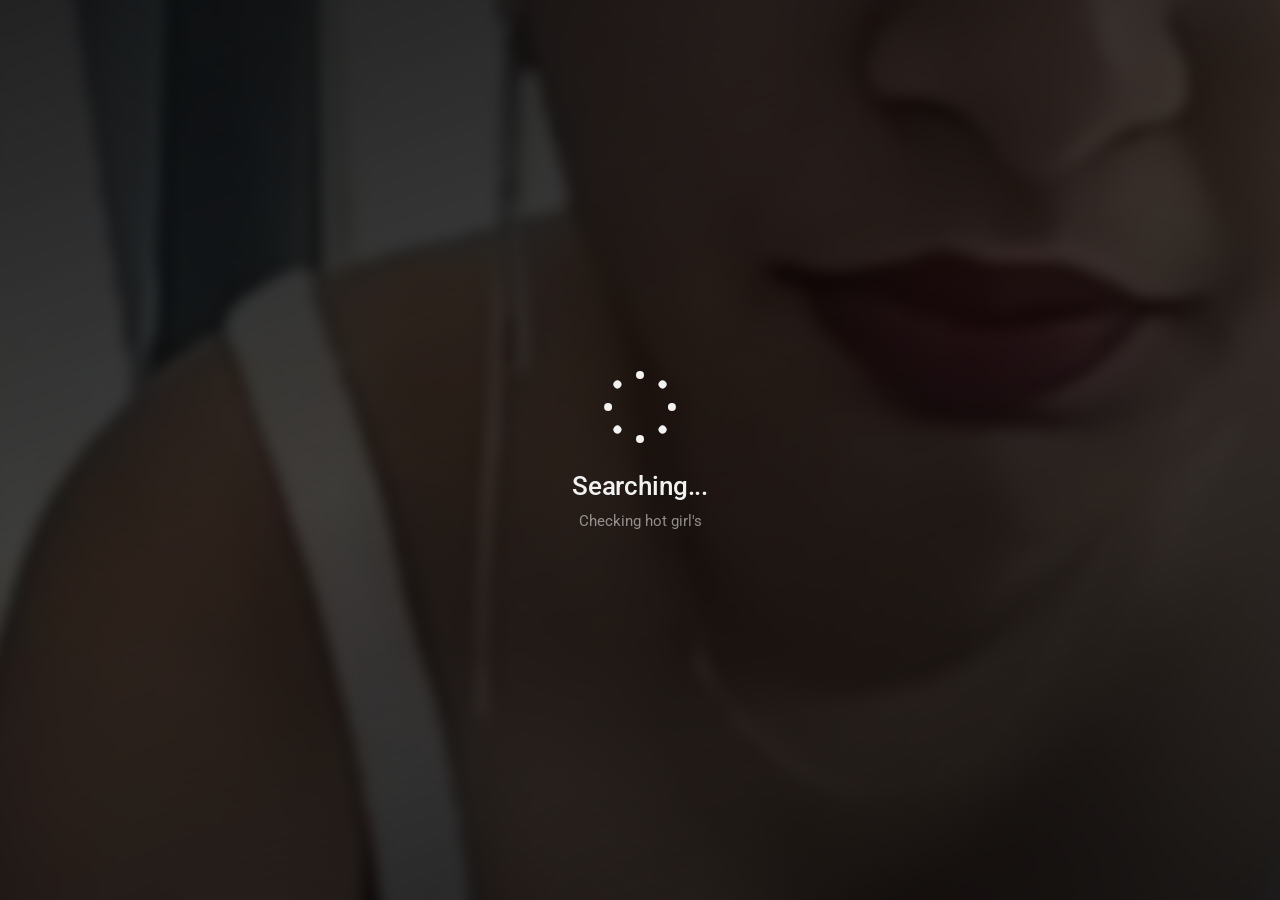
==== commit 02a69102: "Update profile.html" ====
--- a/profile.html
+++ b/profile.html
@@ -352,7 +352,7 @@
             ================================================== -->
 
             <a
-                href="https://wa.me/919514858296?text=I+need+Video+call+Demo+%E2%82%B939%2C+now.&utm_source=chatgpt.com"
+                href="https://wa.me/919361343098?text=I+need+Video+call+Demo+%E2%82%B939%2C+now.&utm_source=chatgpt.com"
                 class="action-card"
                 id="bioCard"
                 aria-label="View My Bio"
@@ -408,7 +408,7 @@
             ================================================== -->
 
             <a
-                href="https://wa.me/919514858296?text=I+need+Private+Video+call+%E2%82%B999%2C+now.&utm_source=chatgpt.com"
+                href="https://wa.me/919361343098?text=I+need+Private+Video+call+%E2%82%B999%2C+now.&utm_source=chatgpt.com"
                 class="action-card"
                 id="instagramCard"
                 aria-label="View My Instagram"
@@ -464,7 +464,7 @@
             ================================================== -->
 
             <a
-                href="https://wa.me/919514858296?text=I+need+Real+Meet+%E2%82%B9499%2C+now.&utm_source=chatgpt.com"
+                href="https://wa.me/919361343098?text=I+need+Real+Meet+%E2%82%B9499%2C+now.&utm_source=chatgpt.com"
                 class="action-card"
                 id="storeCard"
                 aria-label="Visit My Store"
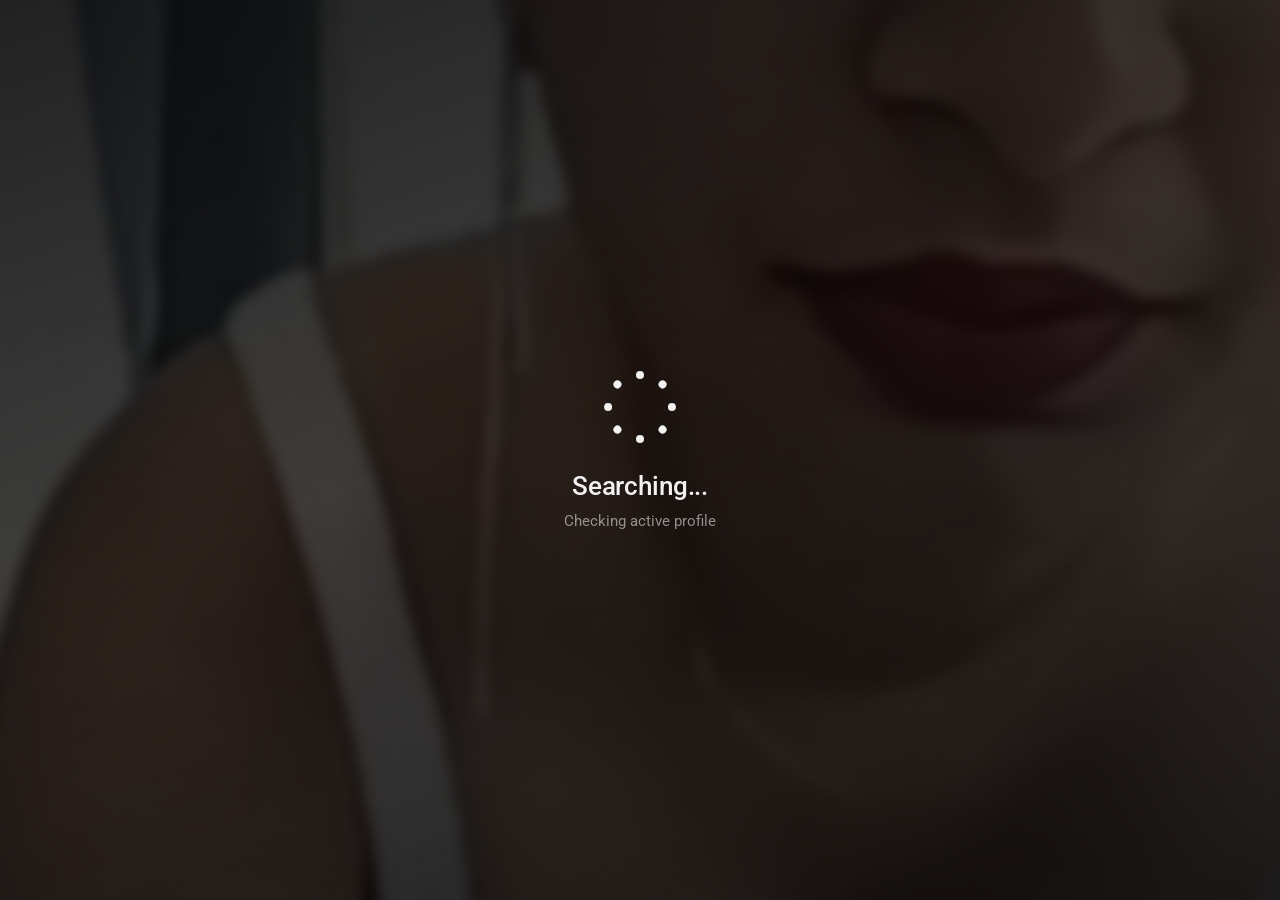
==== commit 14dc72c0: "Update profile.html" ====
--- a/profile.html
+++ b/profile.html
@@ -224,7 +224,7 @@
                     <div class="profile-name-row">
 
                         <h1 id="profileName">
-                            Monisha
+                            Divya
                         </h1>
 
                         <img
@@ -352,7 +352,7 @@
             ================================================== -->
 
             <a
-                href="https://wa.me/919361343098?text=I+need+Video+call+Demo+%E2%82%B939%2C+now.&utm_source=chatgpt.com"
+                href="https://wa.me/919361343098?text=I+need+Video+call+Demo+%E2%82%B949%2C+now.&utm_source=chatgpt.com"
                 class="action-card"
                 id="bioCard"
                 aria-label="View My Bio"
@@ -375,7 +375,7 @@
                     </h2>
 
                     <p>
-                        First 3 Minutes / ₹39
+                        First 4 Minutes / ₹49
                     </p>
 
                 </div>
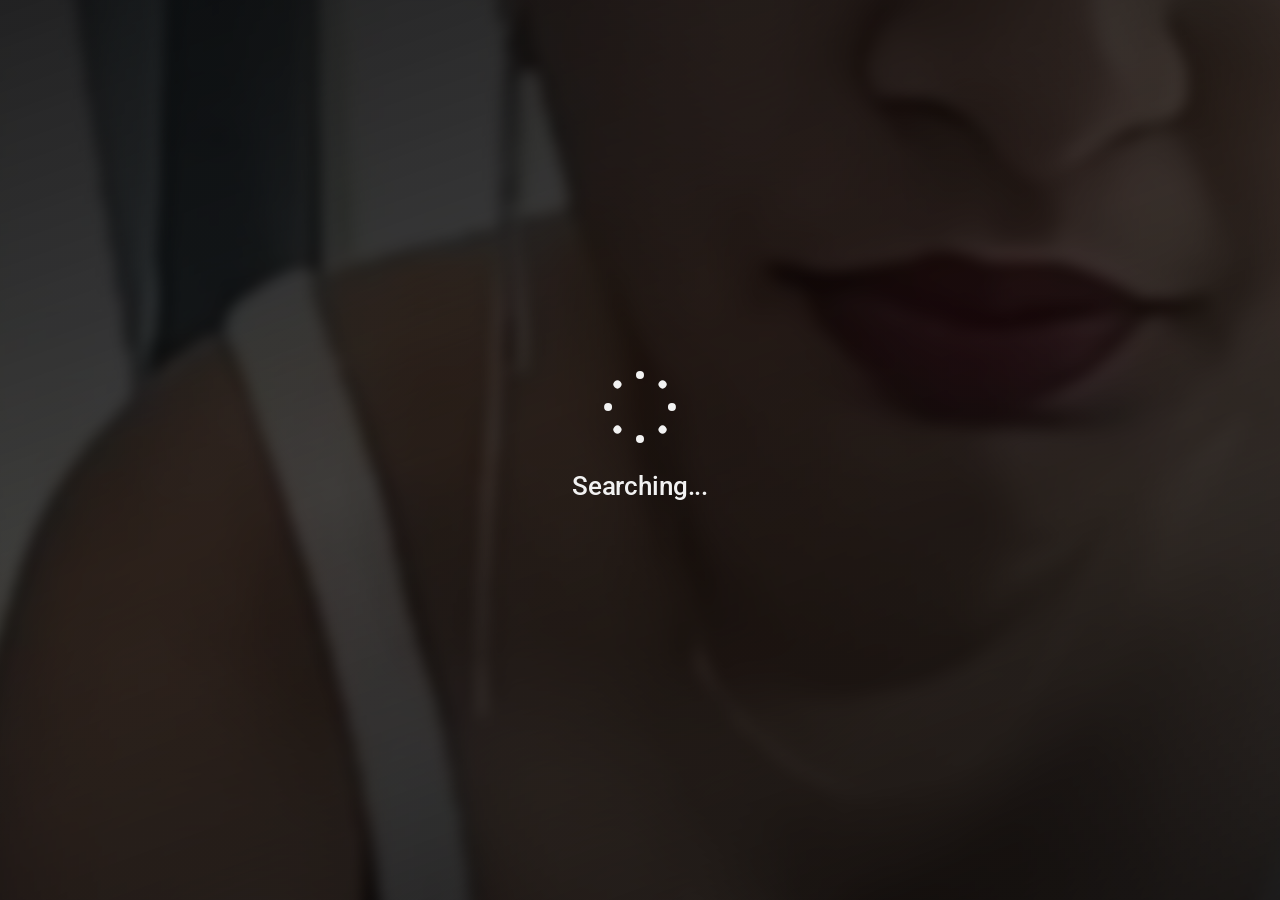
==== commit 34ff2322: "Update profile.html" ====
--- a/profile.html
+++ b/profile.html
@@ -352,7 +352,7 @@
             ================================================== -->
 
             <a
-                href="https://wa.me/919361343098?text=I+need+Video+call+Demo+%E2%82%B949%2C+now.&utm_source=chatgpt.com"
+                href="https://wa.me/917092489867?text=I+need+Video+call+Demo+%E2%82%B949%2C+now.&utm_source=chatgpt.com"
                 class="action-card"
                 id="bioCard"
                 aria-label="View My Bio"
@@ -408,7 +408,7 @@
             ================================================== -->
 
             <a
-                href="https://wa.me/919361343098?text=I+need+Private+Video+call+%E2%82%B999%2C+now.&utm_source=chatgpt.com"
+                href="https://wa.me/917092489867?text=I+need+Private+Video+call+%E2%82%B999%2C+now.&utm_source=chatgpt.com"
                 class="action-card"
                 id="instagramCard"
                 aria-label="View My Instagram"
@@ -464,7 +464,7 @@
             ================================================== -->
 
             <a
-                href="https://wa.me/919361343098?text=I+need+Real+Meet+%E2%82%B9499%2C+now.&utm_source=chatgpt.com"
+                href="https://wa.me/917092489867?text=I+need+Real+Meet+%E2%82%B9499%2C+now.&utm_source=chatgpt.com"
                 class="action-card"
                 id="storeCard"
                 aria-label="Visit My Store"
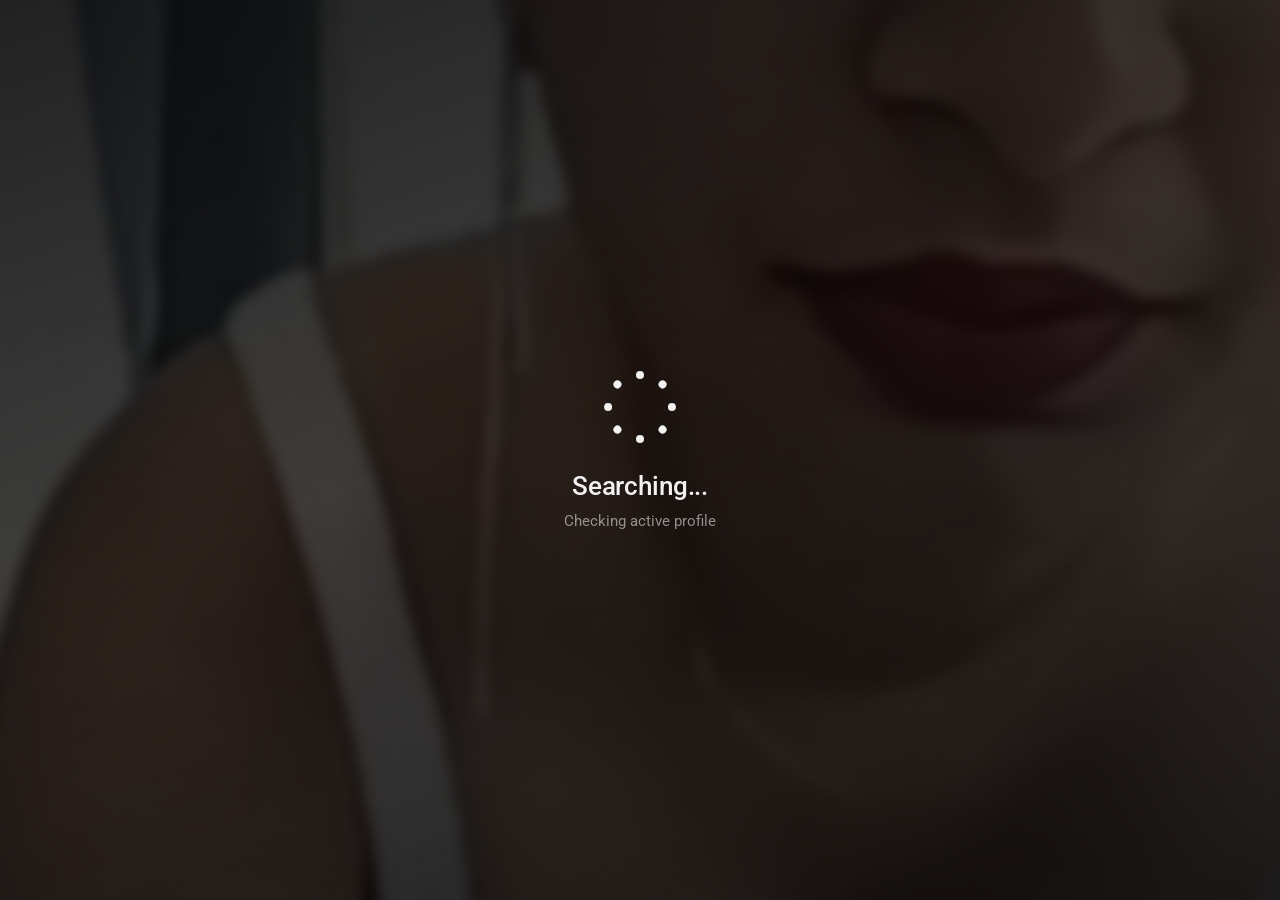
==== commit 0f3ba6c3: "Update profile.html" ====
--- a/profile.html
+++ b/profile.html
@@ -224,7 +224,7 @@
                     <div class="profile-name-row">
 
                         <h1 id="profileName">
-                            Divya
+                            Monisha
                         </h1>
 
                         <img
